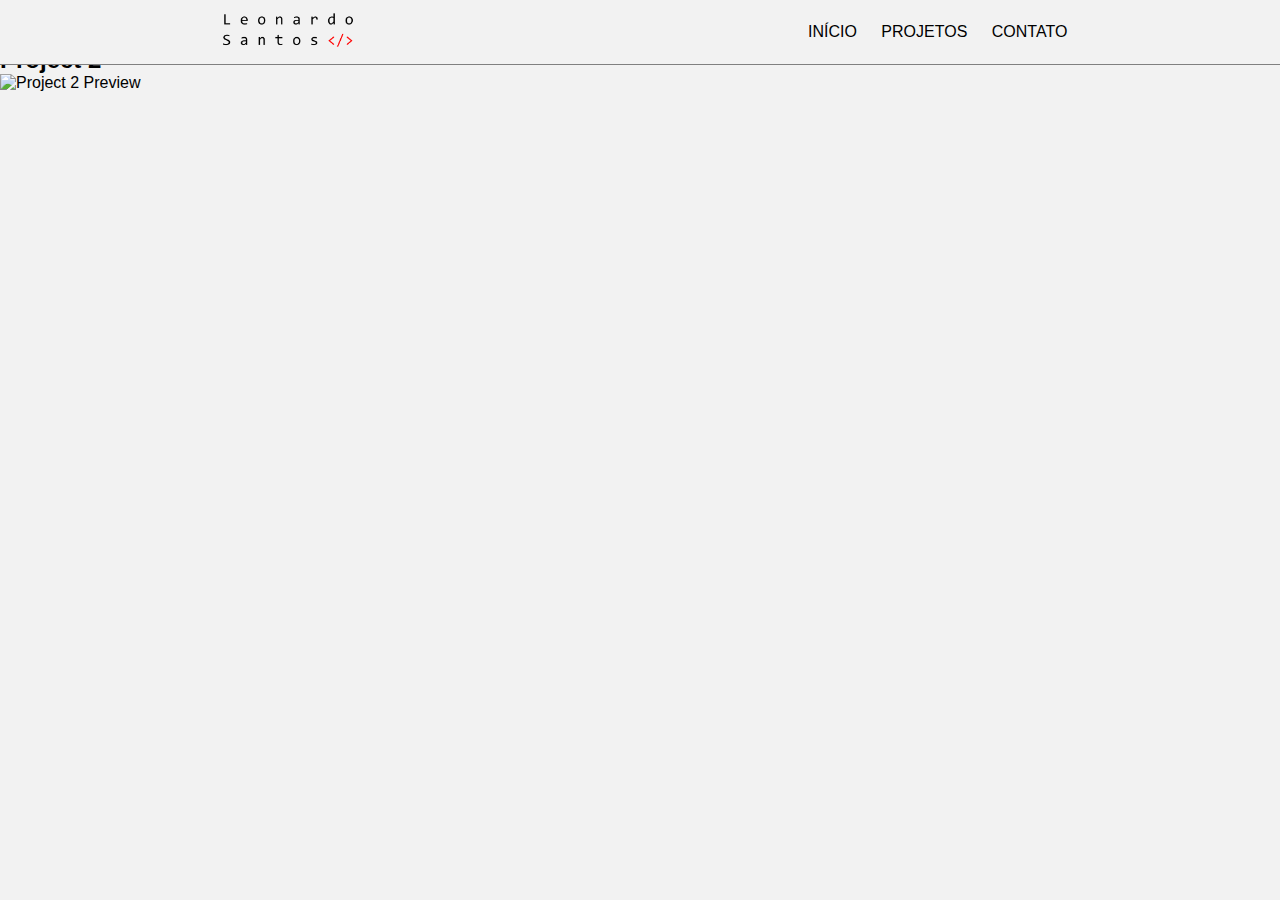
==== pages/projects.html @ 7b5b7157 "projects page" ====
<!DOCTYPE html>
<html lang="en">
  <head>
    <meta charset="UTF-8" />
    <meta name="viewport" content="width=device-width, initial-scale=1.0" />
    <link rel="stylesheet" href="../assets/css/style.css" />
    <title>Projects - Leonardo Santos</title>
  </head>
  <body>
    <header>
      <div>
        <a id="logo" href="../index.html">
            <img src="../assets/img/logo1.png" alt="Leonardo Santos" />
          </a>          
      </div>
      <nav>
        <ul>
          <!-- <li><a id="inicio-menu-item" href="#home">Início</a></li> -->
          <li><a id="inicio-menu-item" href="../index.html">Início</a></li>
          <li><a href="pages/projects.html">Projetos</a></li>
          <!-- <li><a id="sobre-menu-item" href="#about">Sobre</a></li> -->
          <li><a href="#contact">Contato</a></li>
        </ul>
      </nav>
    </header>

    <main>
      <section id="projects" class="projects-section">
        <div class="project">
          <h2>Project 1</h2>
          <img src="assets/img/embreve.png" alt="Project 1 Preview" />
        </div>
        <div class="project">
          <h2>Project 2</h2>
          <img src="assets/img/embreve.png" alt="Project 2 Preview" />
        </div>
        <!-- Add more project blocks here as needed -->
      </section>
    </main>

    <script src="../scripts/script.js"></script>
  </body>
</html>
---- assets/css/style.css ----
* {
  font-family: "Consolas", sans-serif;
  margin: 0;
  padding: 0;
  background-color: #f2f2f2;
}

/* Reset some default styles */
body {
  position: relative;
}

/* Basic layout */
header {
  top: 0;
  left: 0;
  position: fixed;
  width: 100%;
  display: flex;
  align-items: center;
  justify-content: space-around;
  /* padding: 10px; */
  border-bottom: 1px solid #808080;
  z-index:1000;
}

#logo img {
  width: 150px;
  height: auto;
}

nav ul {
  list-style-type: none;
}

nav ul li {
  display: inline-block;
  margin-left: 20px;
}

nav ul li a {
  text-decoration: none;
  color: #000;
  text-transform: uppercase;
  transition: color 0.5s;
}

nav ul li a:hover {
  color: #ff0000;
}

.section{
  /* position: relative; */
  height: 100vh;
  display: flex;
  justify-content: center;
  align-items: center;
}
.main-content
{
  width: 650px;
  /* margin-left: 50%;
  transform: translateX(-50%); */
}
h1 {
  font-size: 3em;
}
p {
  margin-top: 5px;
  font-size: 1.2em;
}
footer {
  text-align: center;
  padding: 20px;
  background-color: #f5f5f5;
}

.linkedin-button {
  margin-top: 15px;
  display: inline-block;
  padding: 10px 20px;
  border-radius: 20px;
  background-color: #0077b5;
  color: #fff;
  text-decoration: none;
  transition: background-color 0.5s ease;
}

.linkedin-button:hover {
  background-color: #005e91;
}
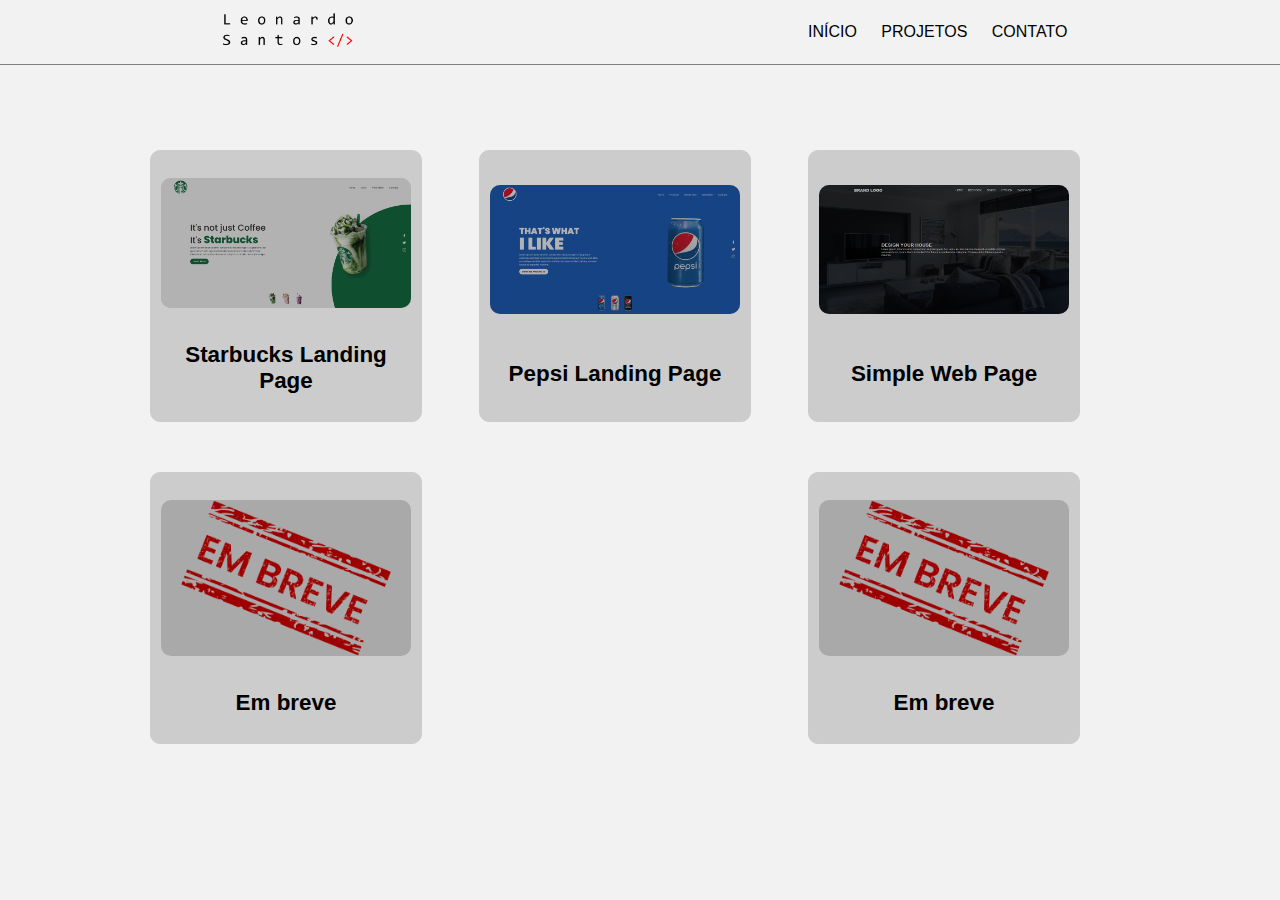
==== commit bc7252f7: "projects page" ====
--- a/pages/projects.html
+++ b/pages/projects.html
@@ -10,32 +10,91 @@
     <header>
       <div>
         <a id="logo" href="../index.html">
-            <img src="../assets/img/logo1.png" alt="Leonardo Santos" />
-          </a>          
+          <img src="../assets/img/logo1.png" alt="Leonardo Santos" />
+        </a>
       </div>
       <nav>
         <ul>
           <!-- <li><a id="inicio-menu-item" href="#home">Início</a></li> -->
           <li><a id="inicio-menu-item" href="../index.html">Início</a></li>
-          <li><a href="pages/projects.html">Projetos</a></li>
+          <li><a href="#">Projetos</a></li>
           <!-- <li><a id="sobre-menu-item" href="#about">Sobre</a></li> -->
           <li><a href="#contact">Contato</a></li>
         </ul>
       </nav>
     </header>
 
-    <main>
-      <section id="projects" class="projects-section">
-        <div class="project">
-          <h2>Project 1</h2>
-          <img src="assets/img/embreve.png" alt="Project 1 Preview" />
-        </div>
-        <div class="project">
-          <h2>Project 2</h2>
-          <img src="assets/img/embreve.png" alt="Project 2 Preview" />
-        </div>
-        <!-- Add more project blocks here as needed -->
-      </section>
+    <main id="projects" class="projects-section">
+      <div class="project-container">
+        <a
+          href="https://leonardosantosdev.github.io/starbucks-landing-page/"
+          class="project"
+          target="_blank"
+        >
+          <img
+            class="project-item"
+            src="../assets/img/starbuckslandingpage.png"
+            alt="Starbucks Landing Page"
+          />
+          <h3 class="project-item">Starbucks Landing Page</h3>
+        </a>
+      </div>
+      <div class="project-container">
+        <a
+          href="https://leonardosantosdev.github.io/pepsi-landing-page/"
+          class="project"
+          target="_blank"
+        >
+          <img
+            class="project-item"
+            src="../assets/img/pepsilandingpage.png"
+            alt="Pepsi Landing Page"
+          />
+          <h3 class="project-item">Pepsi Landing Page</h3>
+        </a>
+      </div>
+      <div class="project-container">
+        <a
+          href="https://leonardosantosdev.github.io/simple-web-page/"
+          class="project"
+          target="_blank"
+        >
+          <img
+            class="project-item"
+            src="../assets/img/simplewebpage.png"
+            alt="Simple Web Page"
+          />
+          <h3 class="project-item">Simple Web Page</h3>
+        </a>
+      </div>
+      <div class="project-container">
+        <a
+          href=""
+          class="project"
+        >
+          <img
+            class="project-item"
+            src="../assets/img/embreve.png"
+            alt="Em breve"
+          />
+          <h3 class="project-item">Em breve</h3>
+        </a>
+      </div>
+      <div class="project-container">
+        <a
+          href=""
+          class="project"
+        >
+          <img
+            class="project-item"
+            src="../assets/img/embreve.png"
+            alt="Em breve"
+          />
+          <h3 class="project-item">Em breve</h3>
+        </a>
+      </div>
+
+      <!-- Add more project blocks here as needed -->
     </main>
 
     <script src="../scripts/script.js"></script>
--- a/assets/css/style.css
+++ b/assets/css/style.css
@@ -21,7 +21,7 @@
   justify-content: space-around;
   /* padding: 10px; */
   border-bottom: 1px solid #808080;
-  z-index:1000;
+  z-index: 1000;
 }
 
 #logo img {
@@ -49,15 +49,14 @@
   color: #ff0000;
 }
 
-.section{
+.section {
   /* position: relative; */
   height: 100vh;
   display: flex;
   justify-content: center;
   align-items: center;
 }
-.main-content
-{
+.main-content {
   width: 650px;
   /* margin-left: 50%;
   transform: translateX(-50%); */
@@ -89,3 +88,53 @@
 .linkedin-button:hover {
   background-color: #005e91;
 }
+
+.projects-section {
+  margin-left: 150px;
+  margin-right: 150px;
+  margin-top: 150px;
+  display: flex;
+  flex-wrap: wrap;
+  justify-content: space-between;
+}
+
+.project-container {
+  /* border: 2px solid #ccc; */
+  margin-bottom: 50px;
+  margin-right: 50px;
+}
+
+.project {
+  background-color: #ccc;
+  width: 250px;
+  height: 250px;
+  border: 1px solid #ccc;
+  border-radius: 10px;
+  padding: 10px;
+  display: flex;
+  justify-content: space-around;
+  flex-direction: column;
+  align-items: center;
+  text-decoration: none;
+  color: #000;
+  /* filter: brightness(0.9);
+  transition: filter 0.3s ease; */
+}
+.project h3
+{
+  background-color: #ccc;
+  text-align: center;
+  font-size: 1.4em;
+}
+.project img {
+  width: 100%;
+  /* height: 60%; */
+  border-radius: 10px;
+  filter: brightness(0.7); /* Adjust the value to make it darker or lighter */
+  transition: filter 0.3s ease;
+  /* object-fit: scale-down; */
+}
+
+.project:hover img {
+  filter: brightness(0.9); /* Revert the filter on hover */
+}
